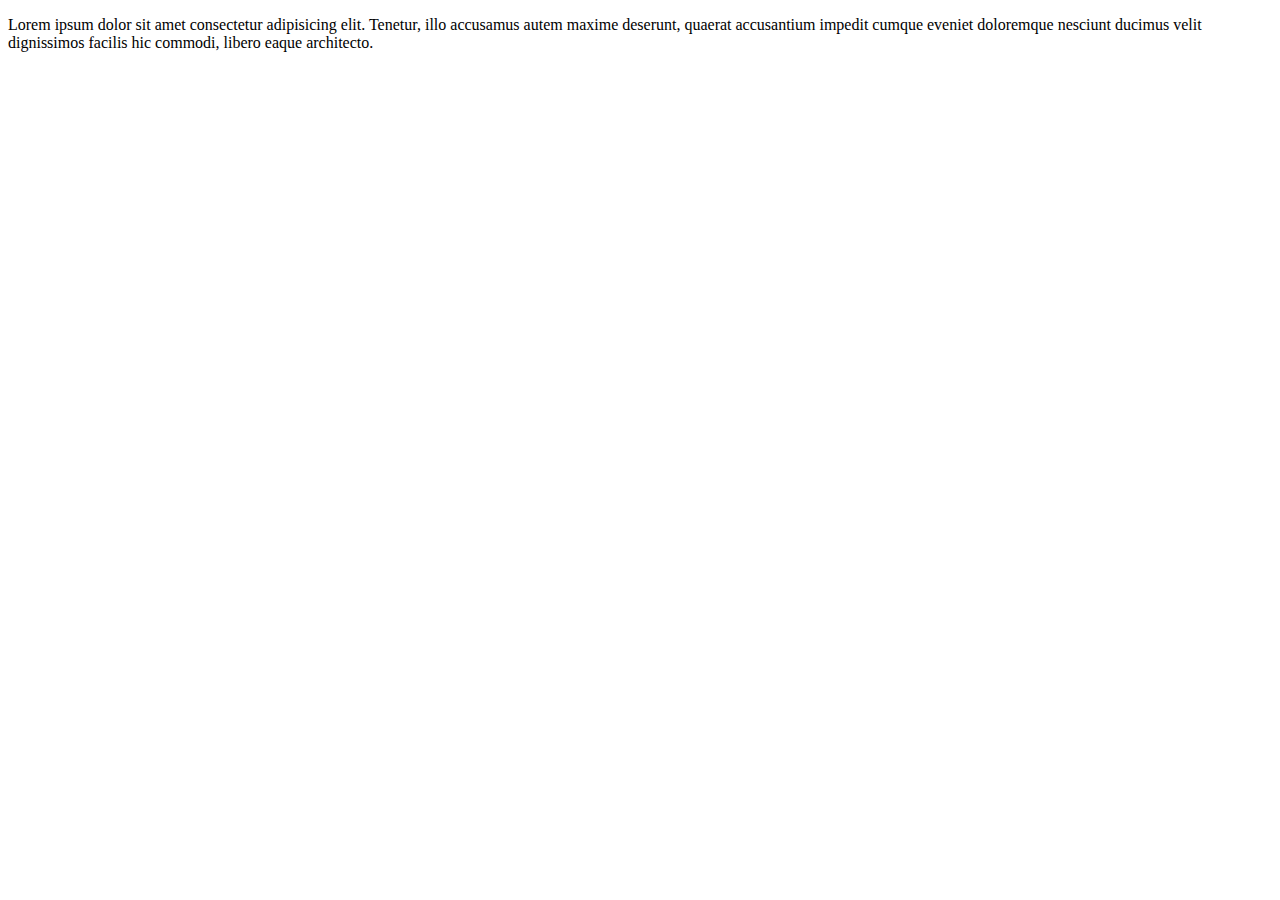
==== website1/devesh.html @ 591f7720 "Update devesh.html" ====
<!DOCTYPE html>
<html lang="en">
<head>
    <meta charset="UTF-8">
    <meta http-equiv="X-UA-Compatible" content="IE=edge">
    <meta name="viewport" content="width=device-width, initial-scale=1.0">
    <title>website</title>
</head>
<body>
    <p>
        Lorem ipsum dolor sit amet consectetur adipisicing elit. Tenetur, illo accusamus autem maxime deserunt, quaerat accusantium impedit cumque eveniet doloremque nesciunt ducimus velit dignissimos facilis hic commodi, libero eaque architecto.
    </p>
</body>
</html>
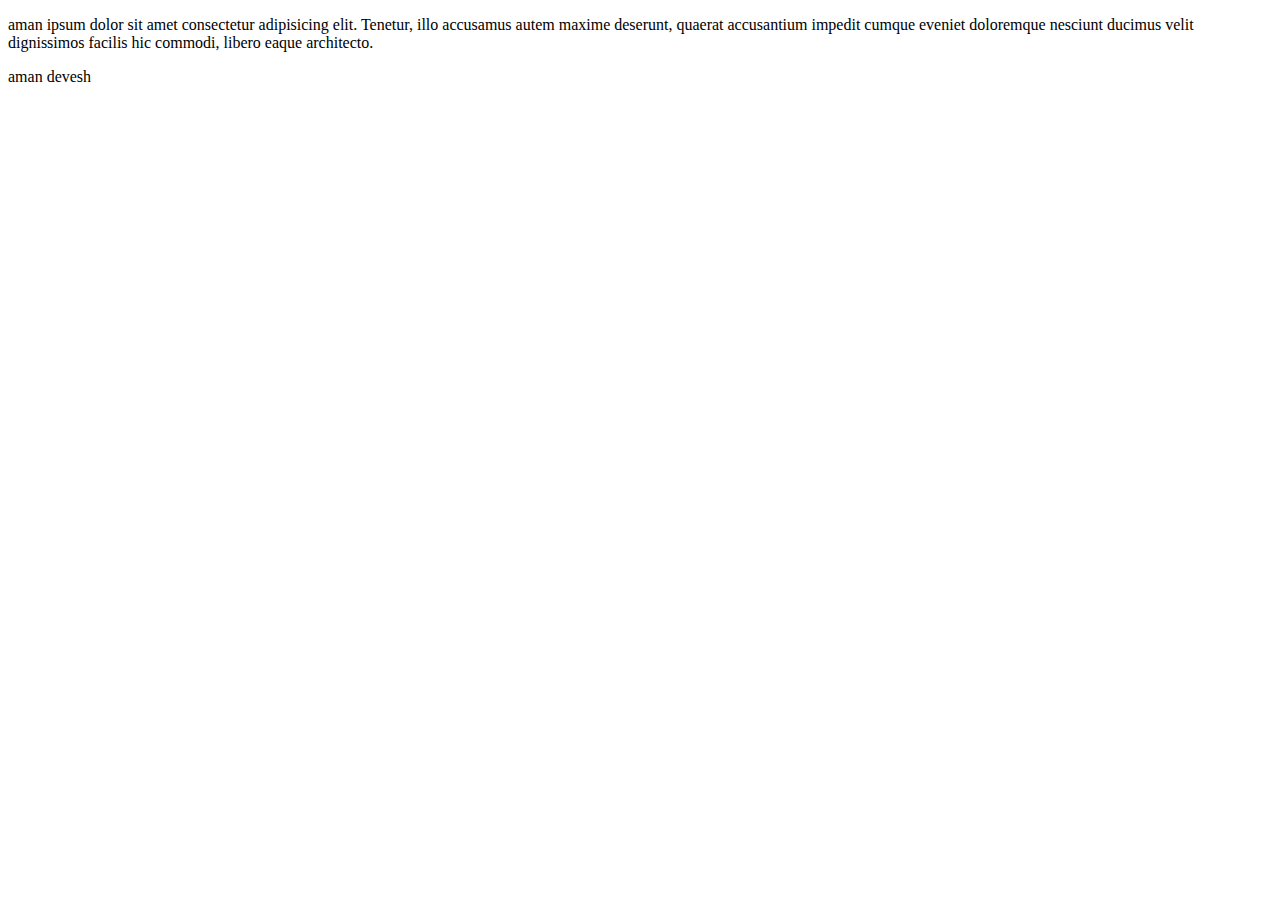
==== commit a7acdd7b: "Update devesh.html" ====
--- a/website1/devesh.html
+++ b/website1/devesh.html
@@ -8,7 +8,10 @@
 </head>
 <body>
     <p>
-        Lorem ipsum dolor sit amet consectetur adipisicing elit. Tenetur, illo accusamus autem maxime deserunt, quaerat accusantium impedit cumque eveniet doloremque nesciunt ducimus velit dignissimos facilis hic commodi, libero eaque architecto.
+         aman ipsum dolor sit amet consectetur adipisicing elit. Tenetur, illo accusamus autem maxime deserunt, quaerat accusantium impedit cumque eveniet doloremque nesciunt ducimus velit dignissimos facilis hic commodi, libero eaque architecto.
     </p>
+    <h> aman </h>
+    devesh
+    
 </body>
 </html>
